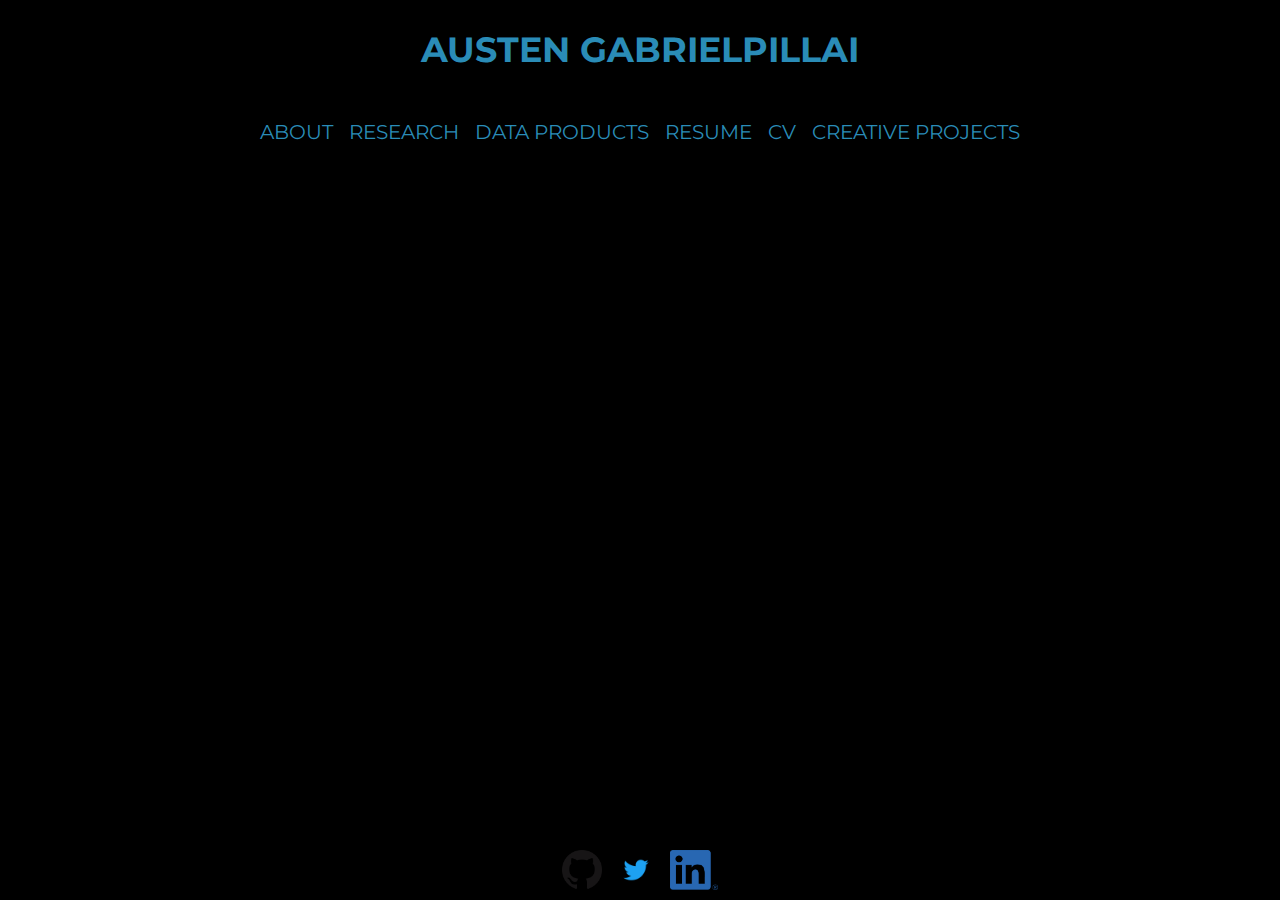
==== index.html @ d614a50c "fixing hamburger" ====
﻿<!DOCTYPE html>
<html lang="en" xmlns="http://www.w3.org/1999/xhtml">
<head>
    <title>Austen Gabrielpillai</title>
    <meta name="description" content="Experienced programmer and researcher focusing on computational astrophysics.">
    <!-- Global site tag (gtag.js) - Google Analytics -->
    <script async src="https://www.googletagmanager.com/gtag/js?id=UA-153675831-1"></script>
    <script>
        window.dataLayer = window.dataLayer || [];
        function gtag() { dataLayer.push(arguments); }
        gtag('js', new Date());

        gtag('config', 'UA-153675831-1');
    </script>
    <meta charset="utf-8">
    <meta name="viewport" content="width=device-width, initial-scale=1">
    <script src="https://code.jquery.com/jquery-3.2.1.slim.min.js" integrity="sha384-KJ3o2DKtIkvYIK3UENzmM7KCkRr/rE9/Qpg6aAZGJwFDMVNA/GpGFF93hXpG5KkN" crossorigin="anonymous"></script>
    <link rel="stylesheet" href="https://maxcdn.bootstrapcdn.com/bootstrap/4.0.0/css/bootstrap.min.css" integrity="sha384-Gn5384xqQ1aoWXA+058RXPxPg6fy4IWvTNh0E263XmFcJlSAwiGgFAW/dAiS6JXm" crossorigin="anonymous">
    <script src="https://maxcdn.bootstrapcdn.com/bootstrap/4.0.0/js/bootstrap.min.js" integrity="sha384-JZR6Spejh4U02d8jOt6vLEHfe/JQGiRRSQQxSfFWpi1MquVdAyjUar5+76PVCmYl" crossorigin="anonymous"></script>
    <script src="https://cdnjs.cloudflare.com/ajax/libs/popper.js/1.12.9/umd/popper.min.js" integrity="sha384-ApNbgh9B+Y1QKtv3Rn7W3mgPxhU9K/ScQsAP7hUibX39j7fakFPskvXusvfa0b4Q" crossorigin="anonymous"></script>
    <script src="https://d3js.org/d3.v5.min.js"></script>
    <link rel="stylesheet" href="css/styles.css">
    <link rel="stylesheet" href="css/styles-main.css">
    <link href="https://fonts.googleapis.com/css2?family=Montserrat&display=swap" rel="stylesheet">
    <link rel="apple-touch-icon" sizes="180x180" href="images/favicon/apple-touch-icon.png">
    <link rel="icon" type="image/png" sizes="32x32" href="images/favicon/favicon-32x32.png">
    <link rel="icon" type="image/png" sizes="16x16" href="images/favicon/favicon-16x16.png">
    <link rel="manifest" href="images/favicon/site.webmanifest">
</head>
<body>
    <header id="title">
        <div class="jumbotron jumbotron-fluid" id="title">
            <div class="container">
                <a href="index.html" class="active">AUSTEN GABRIELPILLAI</a>
            </div>
        </div>
        <nav class="navbar navbar-expand-lg navbar-dark">
            <a class="navbar-brand d-inline-block d-lg-none" href="index.html"><b>A. GABRIELPILLAI</b></a>
            <button class="navbar-toggler" type="button" data-toggle="collapse" data-target="#collapsingNavbarMd">
                <span class="navbar-toggler-icon"></span>
            </button>
            <div class="navbar-collapse collapse" id="collapsingNavbarMd">
                <div class="navbar-nav mx-lg-auto">
                    <a class="nav-item nav-link" href="about.html"> ABOUT <span class="sr-only">(current)</span></a>
                    <a class="nav-item nav-link" href="research.html">RESEARCH</a>
                    <a class="nav-item nav-link" href="products.html">DATA PRODUCTS</a>
                    <a class="nav-item nav-link" href="a_gabrielpillai_resume.pdf">RESUME</a>
                    <a class="nav-item nav-link" href="a_gabrielpillai_cv.pdf">CV</a>
                    <a class="nav-item nav-link" href="personal.html">CREATIVE PROJECTS</a>
                </div>
            </div>
        </nav>
    </header>
    <main>
    </main>
    <footer class="footer">
        <div class="container">
            <div class="row">
                <div class="col"><hr /></div>
                <div class="col-auto social-icons">
                    <a href="https://github.com/aust427" target="_blank">
                        <img src="icons/GitHub-Mark-64px.png" class="social-icons" />
                    </a>
                    <a href="https://twitter.com/a_gabrielpillai" target="_blank">
                        <img src="icons/Twitter_Logo_Blue.png" class="social-icons" />
                    </a>
                    <a href="https://www.linkedin.com/in/a-gabrielpillai" target="_blank">
                        <img src="icons/LI-In-Bug.png" class="social-icons" />
                    </a>
                </div>
                <div class="col"><hr /></div>
            </div>
        </div>
    </footer>
</body>
</html>
---- css/styles.css ----
﻿html, body {
    height: 100%;
}

.slider {
    width: 100px;
}

.pos-input {
    width: 55px;
}

.modal-content {
    background-color: #FEF8EC;
}

body, html {
    background-color: black;
    font-family: 'Montserrat', sans-serif;
    color: #989898;
}

h1, h2, h3, h4 {
    margin-bottom: 5px;
    color: #2A8CB7;
    font-weight: 600;
    padding-bottom: 5px;
}

#title {
    text-align: center;
    background-color: black;
    text-decoration: none;
    font-size: 35px;
    margin-bottom: 0;
}

#collapsingNavbarMd a {
    font-size: 20px;
}

nav {
    background-color: black;
}

.jumbotron {
    font-weight: bold;
    padding-top: 24px;
    padding-bottom: 24px;
}

.btn-primary {
    background-color: #47859A;
}

#title a:link {
    color: #2A8CB7;
}

#title a:visited {
    color: #2A8CB7;
}

#title a:hover {
    color: #69BADD;
    text-decoration: none;
    font-weight: bold;
}


@media (min-width: 992px) {
    .navbar .navbar-collapse {
        text-align: center;
    }


}

nav {
    font-size: 18px;
}

@media (max-width: 991px) {
    .jumbotron {
        display: none;
    }

    .navbar-brand{
        font-size: 25px;
    }
}

footer {
    position: absolute;
    width: 100%;
    /* Set the fixed height of the footer here */
    height: 60px;
    background: black;
    padding-top: 10px;
}

.no-padding {
    padding-left: 0;
    padding-right: 0;
}

.social-icons {
    max-height: 40px;
    width: auto;
    text-align: center;
    padding-left: 5px;
    padding-right: 5px;
}

img {
    max-width: 100%;
    max-height: 100%;
}

main{
    padding-top: 20px;
    padding-bottom: 20px;
}

.row{
    margin-bottom: 10px;
}

.img-row{
    margin-top: 50px;
    margin-bottom: 50px;
}

.diamond, .diamond div {
    margin: 0 auto;
    transform-origin: 50% 50%;
    overflow: hidden;
    width: 200px;
    height: 200px;
}

/*adopted and modified from https://stackoverflow.com/questions/29654453/bootstrap-different-shaped-images */
.diamond {
    transform: rotate(45deg);
}

    .diamond .los1 {
        width: 200px;
        height: 200px;
    }

        .diamond .los1 img {
            width: 100%;
            height: auto;
            -moz-transition: all 0.6s scale(1.6);
            -webkit-transition: all 0.6s scale(1.6);
            transition: all 0.6s;
            transform: scale(1.6) rotate(-45deg);
        }

    .diamond:hover img {
        -moz-transform: scale(2);
        -webkit-transform: scale(2);
        transform: scale(2) rotate(-45deg);
    }
---- css/styles-main.css ----
﻿body {
    background-image: url("https://raw.githubusercontent.com/aust427/aust427.github.io/master/images/100-3-subhalo-0.png");
    background-repeat: no-repeat;
    background-size: cover;
    background-position: center center;
}
footer {
    bottom: 0;
}
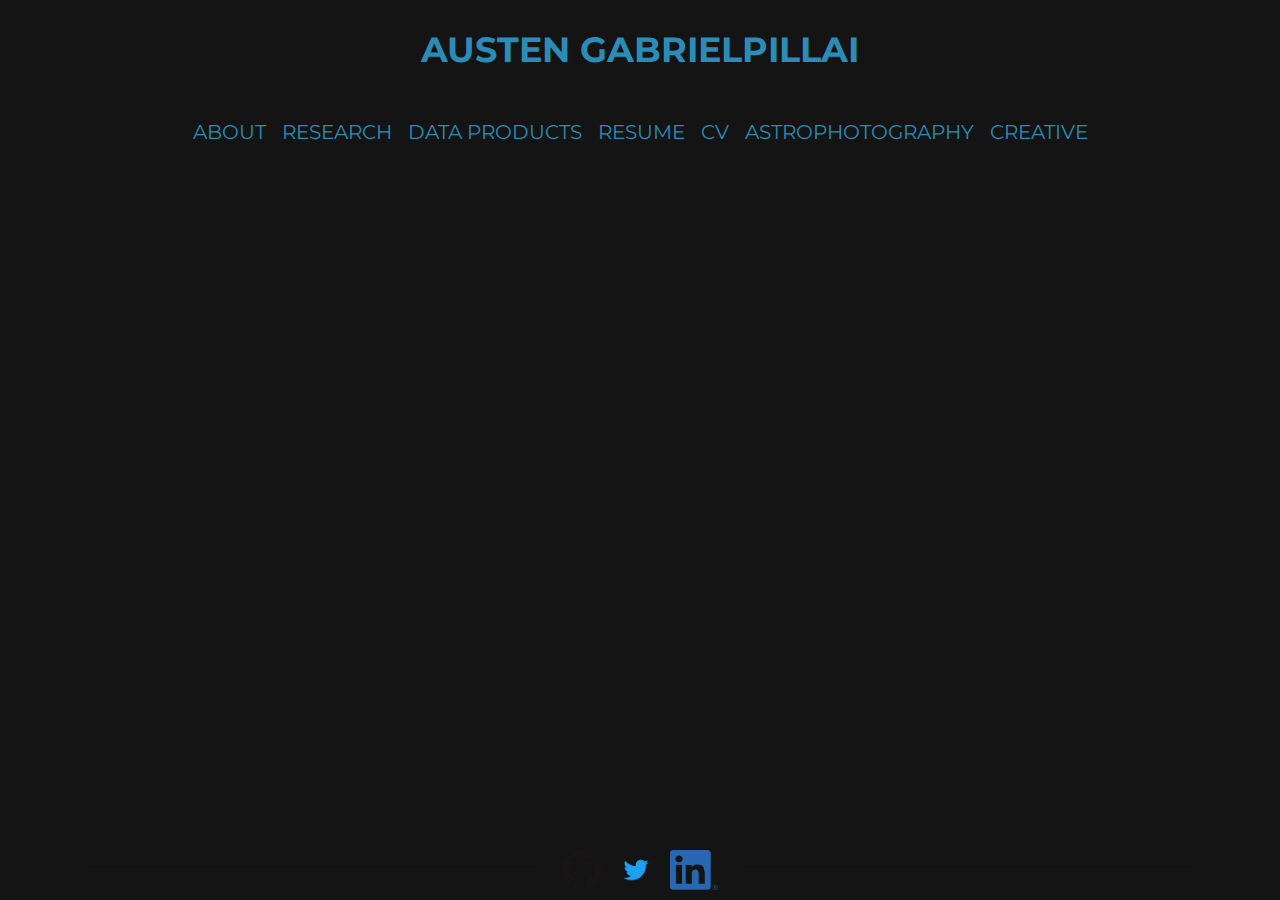
==== commit 824ac919: "i knew i forgot a page" ====
--- a/index.html
+++ b/index.html
@@ -46,7 +46,8 @@
                     <a class="nav-item nav-link" href="products.html">DATA PRODUCTS</a>
                     <a class="nav-item nav-link" href="a_gabrielpillai_resume.pdf">RESUME</a>
                     <a class="nav-item nav-link" href="a_gabrielpillai_cv.pdf">CV</a>
-                    <a class="nav-item nav-link" href="personal.html">CREATIVE PROJECTS</a>
+                    <a class="nav-item nav-link" href="astrophotography.html">ASTROPHOTOGRAPHY</a>
+                    <a class="nav-item nav-link" href="personal.html">CREATIVE</a>
                 </div>
             </div>
         </nav>
--- a/css/styles.css
+++ b/css/styles.css
@@ -15,7 +15,7 @@
 }
 
 body, html {
-    background-color: black;
+    background-color: #141414;
     font-family: 'Montserrat', sans-serif;
     color: #989898;
 }
@@ -29,10 +29,14 @@
 
 #title {
     text-align: center;
-    background-color: black;
+    background-color: #141414;
     text-decoration: none;
     font-size: 35px;
     margin-bottom: 0;
+}
+
+b {
+    color: #69BADD;
 }
 
 #collapsingNavbarMd a {
@@ -40,7 +44,7 @@
 }
 
 nav {
-    background-color: black;
+    background-color: #141414;
 }
 
 .jumbotron {
@@ -90,12 +94,28 @@
     }
 }
 
+.paper-summary{
+    width: 100%;
+}
+
+.paper-left-col{
+    width: 75%;
+}
+
+.paper-right-col{
+    width:25%;
+}
+
+.paper-right{
+    text-align: right;
+}
+
 footer {
     position: absolute;
     width: 100%;
     /* Set the fixed height of the footer here */
     height: 60px;
-    background: black;
+    background: #141414;
     padding-top: 10px;
 }
 
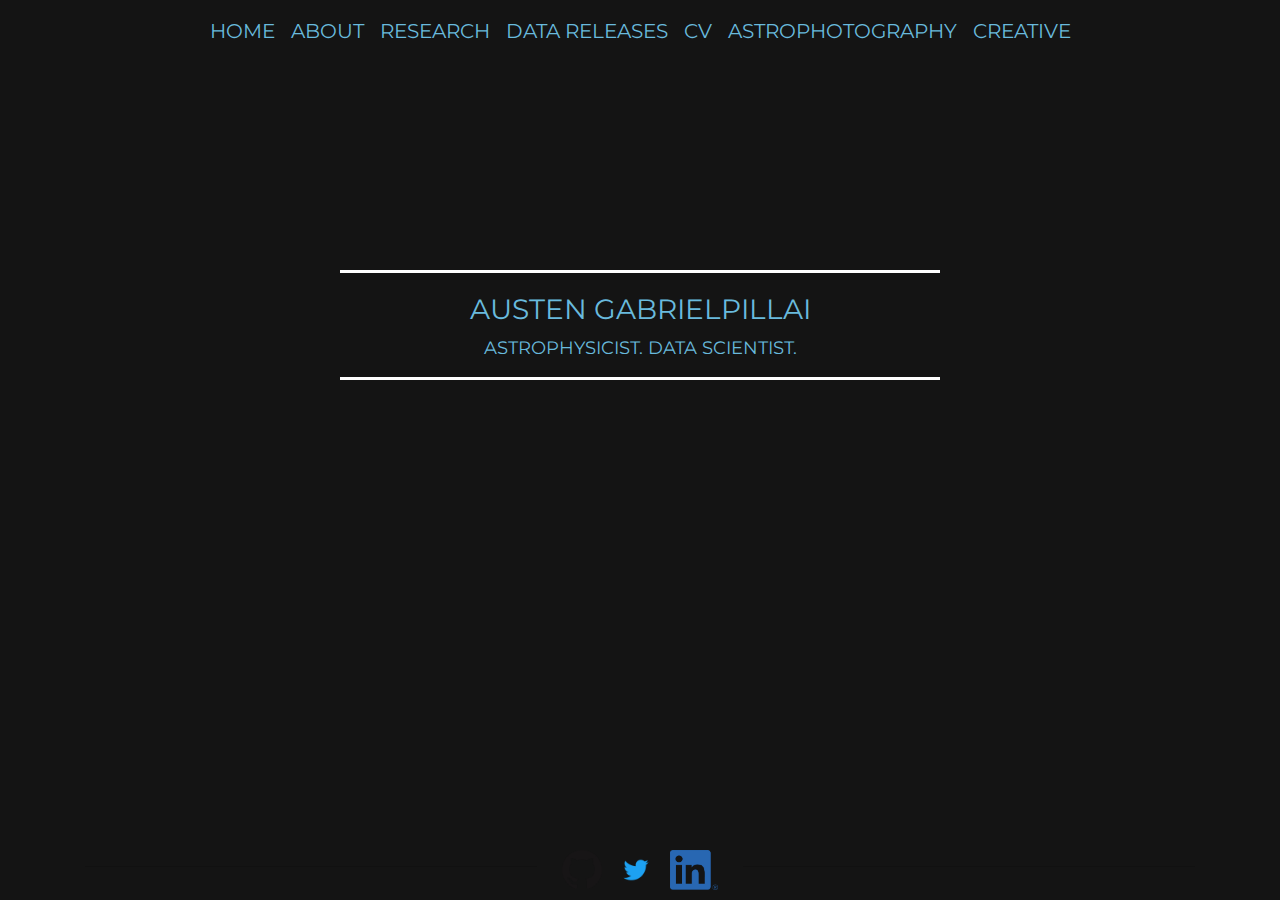
==== commit 9e905f47: "website modernization part 1" ====
--- a/index.html
+++ b/index.html
@@ -29,30 +29,30 @@
 </head>
 <body>
     <header id="title">
-        <div class="jumbotron jumbotron-fluid" id="title">
-            <div class="container">
-                <a href="index.html" class="active">AUSTEN GABRIELPILLAI</a>
-            </div>
-        </div>
         <nav class="navbar navbar-expand-lg navbar-dark">
-            <a class="navbar-brand d-inline-block d-lg-none" href="index.html"><b>A. GABRIELPILLAI</b></a>
             <button class="navbar-toggler" type="button" data-toggle="collapse" data-target="#collapsingNavbarMd">
                 <span class="navbar-toggler-icon"></span>
             </button>
             <div class="navbar-collapse collapse" id="collapsingNavbarMd">
-                <div class="navbar-nav mx-lg-auto">
-                    <a class="nav-item nav-link" href="about.html"> ABOUT <span class="sr-only">(current)</span></a>
-                    <a class="nav-item nav-link" href="research.html">RESEARCH</a>
-                    <a class="nav-item nav-link" href="products.html">DATA PRODUCTS</a>
-                    <a class="nav-item nav-link" href="a_gabrielpillai_resume.pdf">RESUME</a>
-                    <a class="nav-item nav-link" href="a_gabrielpillai_cv.pdf">CV</a>
-                    <a class="nav-item nav-link" href="astrophotography.html">ASTROPHOTOGRAPHY</a>
-                    <a class="nav-item nav-link" href="personal.html">CREATIVE</a>
-                </div>
+                <ul class="navbar-nav mx-lg-auto">
+                    <li class="nav-item"><a class="nav-link" href="index.html"> HOME</a></li>
+                    <li class="nav-item"><a class="nav-link" href="about.html"> ABOUT</a></li>
+                    <li class="nav-item"><a class="nav-link" href="research.html"> RESEARCH</a></li>
+                    <li class="nav-item"><a class="nav-link" href="releases.html"> DATA RELEASES</a></li>
+                    <li class="nav-item"><a class="nav-link" href="a_gabrielpillai_cv.pdf">CV</a></li>
+                    <li class="nav-item"><a class="nav-link" href="astrophotography.html"> ASTROPHOTOGRAPHY</a></li>
+                    <li class="nav-item"><a class="nav-link" href="personal.html"> CREATIVE</a></li>
+                </ul>
             </div>
         </nav>
     </header>
     <main>
+        <div id="center-div">
+            <div id="nameplate">
+            <p id="line1">AUSTEN GABRIELPILLAI</p>
+            <p id="line2">ASTROPHYSICIST. DATA SCIENTIST.</p>
+        </div>
+        </div>
     </main>
     <footer class="footer">
         <div class="container">
--- a/css/styles.css
+++ b/css/styles.css
@@ -11,13 +11,13 @@
 }
 
 .modal-content {
-    background-color: #FEF8EC;
+    background-color: #141414;
 }
 
 body, html {
     background-color: #141414;
     font-family: 'Montserrat', sans-serif;
-    color: #989898;
+    color: #c4c4c4;
 }
 
 h1, h2, h3, h4 {
@@ -36,7 +36,11 @@
 }
 
 b {
-    color: #69BADD;
+    color: white;
+}
+
+strong {
+    color: white;
 }
 
 #collapsingNavbarMd a {
@@ -58,15 +62,15 @@
 }
 
 #title a:link {
-    color: #2A8CB7;
+    color: #69BADD;
 }
 
 #title a:visited {
-    color: #2A8CB7;
+    color: #69BADD;
 }
 
 #title a:hover {
-    color: #69BADD;
+    color: white;
     text-decoration: none;
     font-weight: bold;
 }
@@ -108,6 +112,11 @@
 
 .paper-right{
     text-align: right;
+    vertical-align: top;
+}
+
+.paper-bottom{
+    padding-bottom: 15px;
 }
 
 footer {
@@ -182,4 +191,57 @@
         -moz-transform: scale(2);
         -webkit-transform: scale(2);
         transform: scale(2) rotate(-45deg);
-    }+    }
+
+    .diamond .los2 {
+        width: 160px;
+        height: 160px;
+    }
+    .diamond .los2 img {
+        width: 100%;
+        height: auto;
+        -moz-transition: all 0.6s scale(1.6);
+        -webkit-transition: all 0.6s scale(1.6);
+        transition: all 0.6s;
+        transform: scale(1.6) rotate(-45deg);
+    }
+
+#nameplate {
+    color: #69BADD;
+    max-width: 600px;
+    text-align: center;
+    border: 3px;
+    border: 3px white;
+    border-style: solid none;
+    margin: auto;
+}
+
+#center-div {
+    top: 30%;
+    position: absolute;
+    width: 100%;
+}
+
+#nameplate #line1 {
+    margin-top: 15px;
+    margin-bottom: 5px;
+    font-size: 28px;
+}
+
+#nameplate #line2{
+    font-size: 18px;
+    margin-top: 5px;
+    margin-bottom: 15px;
+}
+
+#parent-photo.diamond{
+
+}
+
+#my-photo{
+
+}
+
+h2#about{
+    padding-bottom: 30px;
+}
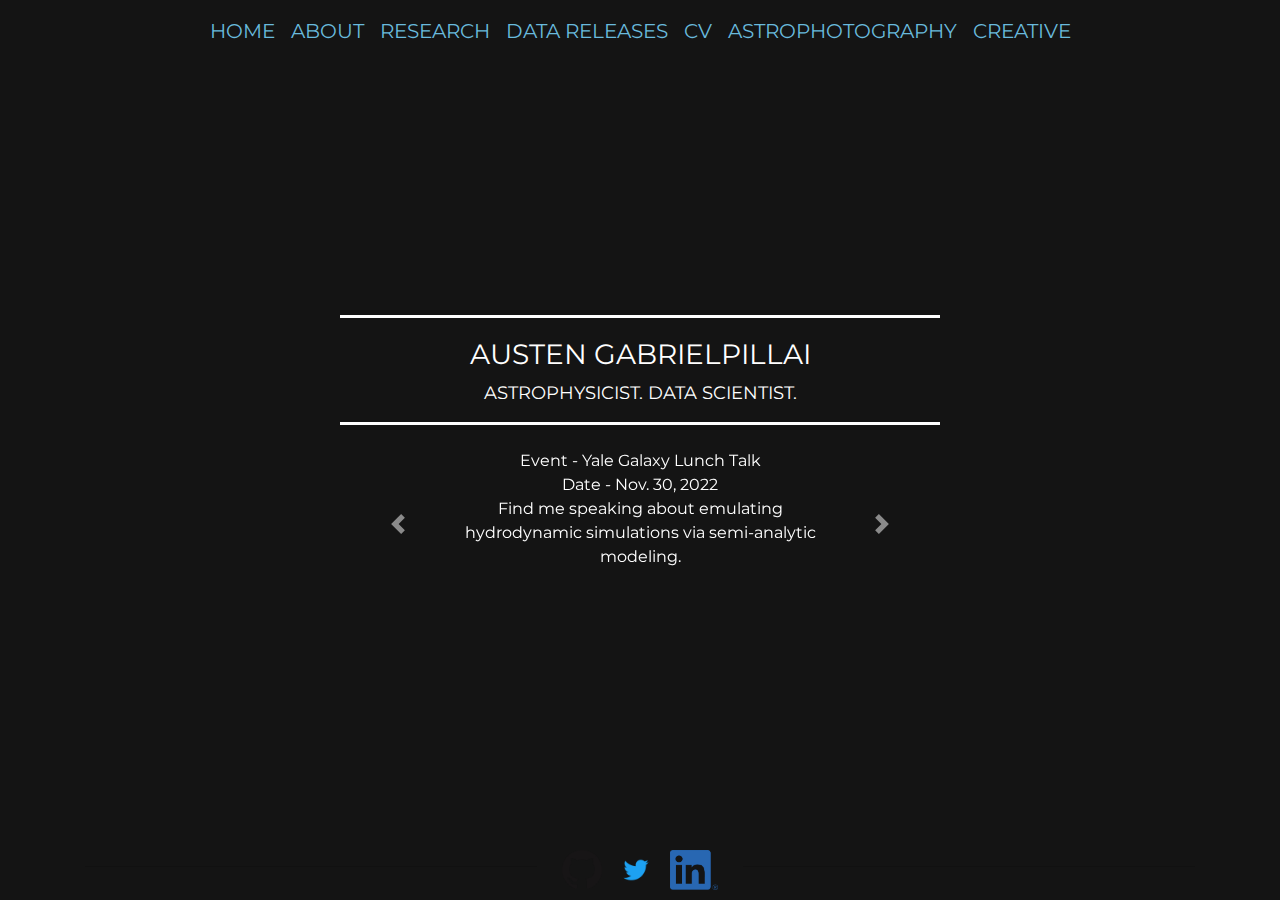
==== commit 7d729090: "website modernization part 2" ====
--- a/index.html
+++ b/index.html
@@ -49,9 +49,49 @@
     <main>
         <div id="center-div">
             <div id="nameplate">
-            <p id="line1">AUSTEN GABRIELPILLAI</p>
-            <p id="line2">ASTROPHYSICIST. DATA SCIENTIST.</p>
-        </div>
+                <p id="line1">AUSTEN GABRIELPILLAI</p>
+                <p id="line2">ASTROPHYSICIST. DATA SCIENTIST.</p>
+            </div>
+            <div class="container" id="main-carousel">
+                <div id="carouselContent" class="carousel slide" data-ride="carousel">
+                    <div class="carousel-inner" role="listbox">
+                        <div class="carousel-item active text-center p-4">
+                            <p class="inside-carousel">
+                                Event - Yale Galaxy Lunch Talk
+                                <br /> Date - Nov. 30, 2022
+                                <br> Find me speaking about emulating hydrodynamic simulations via semi-analytic modeling.
+                            </p>
+                        </div>
+                        <div class="carousel-item text-center p-4">
+                            <p class="inside-carousel">
+                                Event - AAS 241
+                                <br /> Date - Jan. 8 - 12, 2023
+                                <br> I will be attending in-person where I'll be giving an iPoster on cosmological simulations and a NASA hyperwall talk on synthetic Roman images!
+                            </p>
+                        </div>                        
+                        <div class="carousel-item text-center p-4">
+                            <p class="inside-carousel">
+                                Paper - Galaxy Formation in the Santa Cruz semi-analytic model compared with IllustrisTNG -- I.
+                                <br> Our paper has been published in MNRAS!
+                            </p>
+                        </div>
+                        <div class="carousel-item text-center p-4">
+                            <p class="inside-carousel">
+                                Paper - Mangrove: Learning Galaxy Properties from Merger Trees
+                                <br> Congrats to Christian Kraugh Jespersen for having his paper accepted in ApJ!
+                            </p>
+                        </div>
+                    </div>
+                    <a class="carousel-control-prev" href="#carouselContent" role="button" data-slide="prev">
+                        <span class="carousel-control-prev-icon" aria-hidden="true"></span>
+                        <span class="sr-only">Previous</span>
+                    </a>
+                    <a class="carousel-control-next" href="#carouselContent" role="button" data-slide="next">
+                        <span class="carousel-control-next-icon" aria-hidden="true"></span>
+                        <span class="sr-only">Next</span>
+                    </a>
+                </div>
+            </div>
         </div>
     </main>
     <footer class="footer">
--- a/css/styles.css
+++ b/css/styles.css
@@ -207,7 +207,7 @@
     }
 
 #nameplate {
-    color: #69BADD;
+    color: white;
     max-width: 600px;
     text-align: center;
     border: 3px;
@@ -216,8 +216,12 @@
     margin: auto;
 }
 
+#main-carousel{
+    max-width: 600px;
+}
+
 #center-div {
-    top: 30%;
+    top: 35%;
     position: absolute;
     width: 100%;
 }
@@ -234,14 +238,24 @@
     margin-bottom: 15px;
 }
 
-#parent-photo.diamond{
-
-}
-
-#my-photo{
-
-}
-
-h2#about{
+
+#parent-photo.diamond {
+}
+
+#my-photo {
+}
+
+h2#about {
     padding-bottom: 30px;
 }
+
+.schools-list {
+    list-style-type: none;
+}
+.inside-carousel {
+    color: white;
+    max-width: 380px;
+    width: 100%;
+    margin: auto;
+    height: 150px;
+}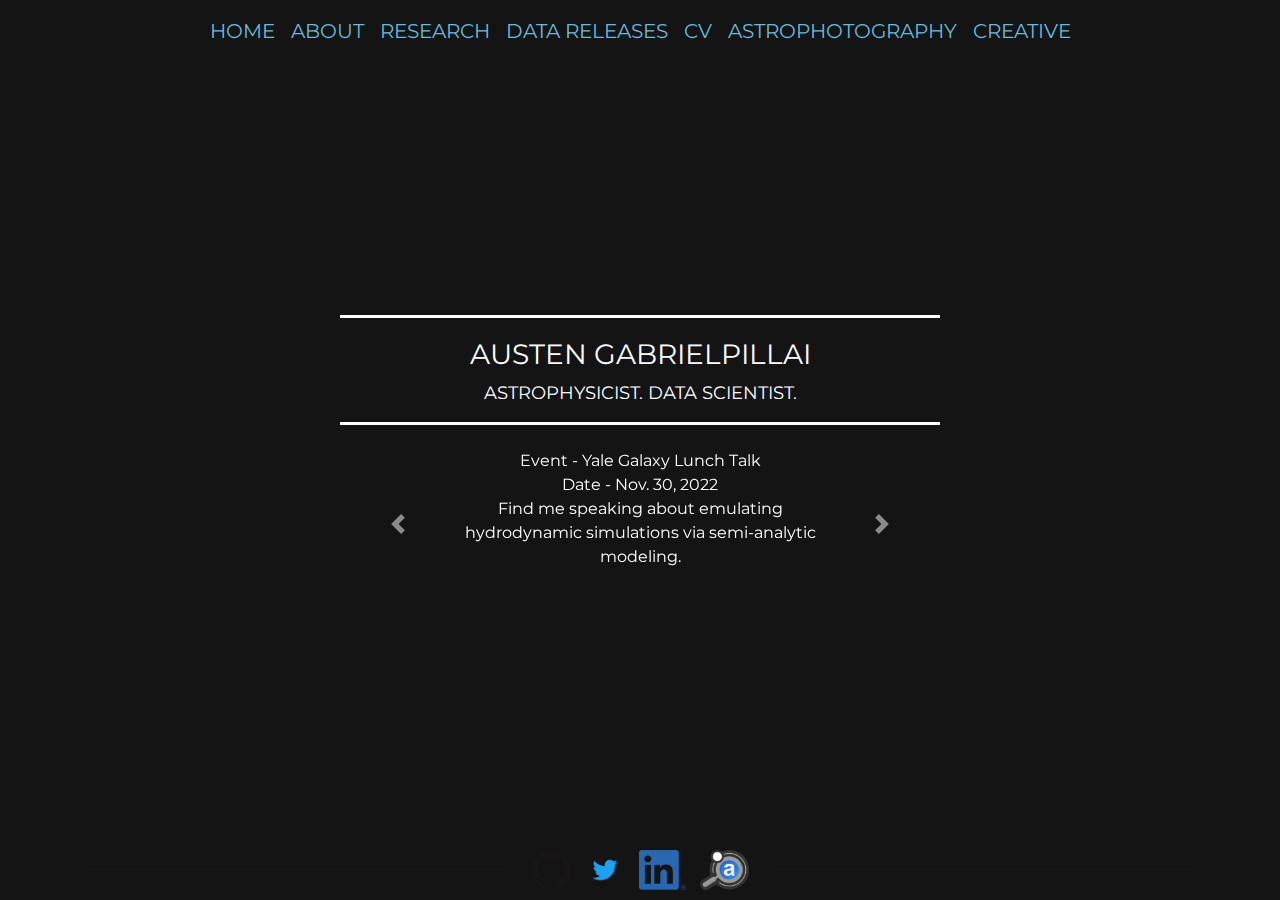
==== commit 649242d0: "website modernization part 3" ====
--- a/index.html
+++ b/index.html
@@ -68,7 +68,7 @@
                                 <br /> Date - Jan. 8 - 12, 2023
                                 <br> I will be attending in-person where I'll be giving an iPoster on cosmological simulations and a NASA hyperwall talk on synthetic Roman images!
                             </p>
-                        </div>                        
+                        </div>
                         <div class="carousel-item text-center p-4">
                             <p class="inside-carousel">
                                 Paper - Galaxy Formation in the Santa Cruz semi-analytic model compared with IllustrisTNG -- I.
@@ -108,6 +108,9 @@
                     <a href="https://www.linkedin.com/in/a-gabrielpillai" target="_blank">
                         <img src="icons/LI-In-Bug.png" class="social-icons" />
                     </a>
+                    <a href="https://ui.adsabs.harvard.edu/search/fq=%7B!type%3Daqp%20v%3D%24fq_bibstem_facet%7D&fq_bibstem_facet=(bibstem_facet%3A%22MNRAS.tmp%22%20OR%20bibstem_facet%3A%22MNRAS%22%20OR%20bibstem_facet%3A%22arXiv%22)&p_=0&q=author%3A%22Gabrielpillai%2C%20Austen%22&sort=date%20desc%2C%20bibcode%20desc" target="_blank">
+                        <img src="icons/ads.png" class="social-icons" />
+                    </a>
                 </div>
                 <div class="col"><hr /></div>
             </div>
--- a/css/styles.css
+++ b/css/styles.css
@@ -258,4 +258,12 @@
     width: 100%;
     margin: auto;
     height: 150px;
+}
+
+.data-row{
+    padding-bottom: 30px;
+}
+
+.data-p{
+    padding-bottom: 10px;
 }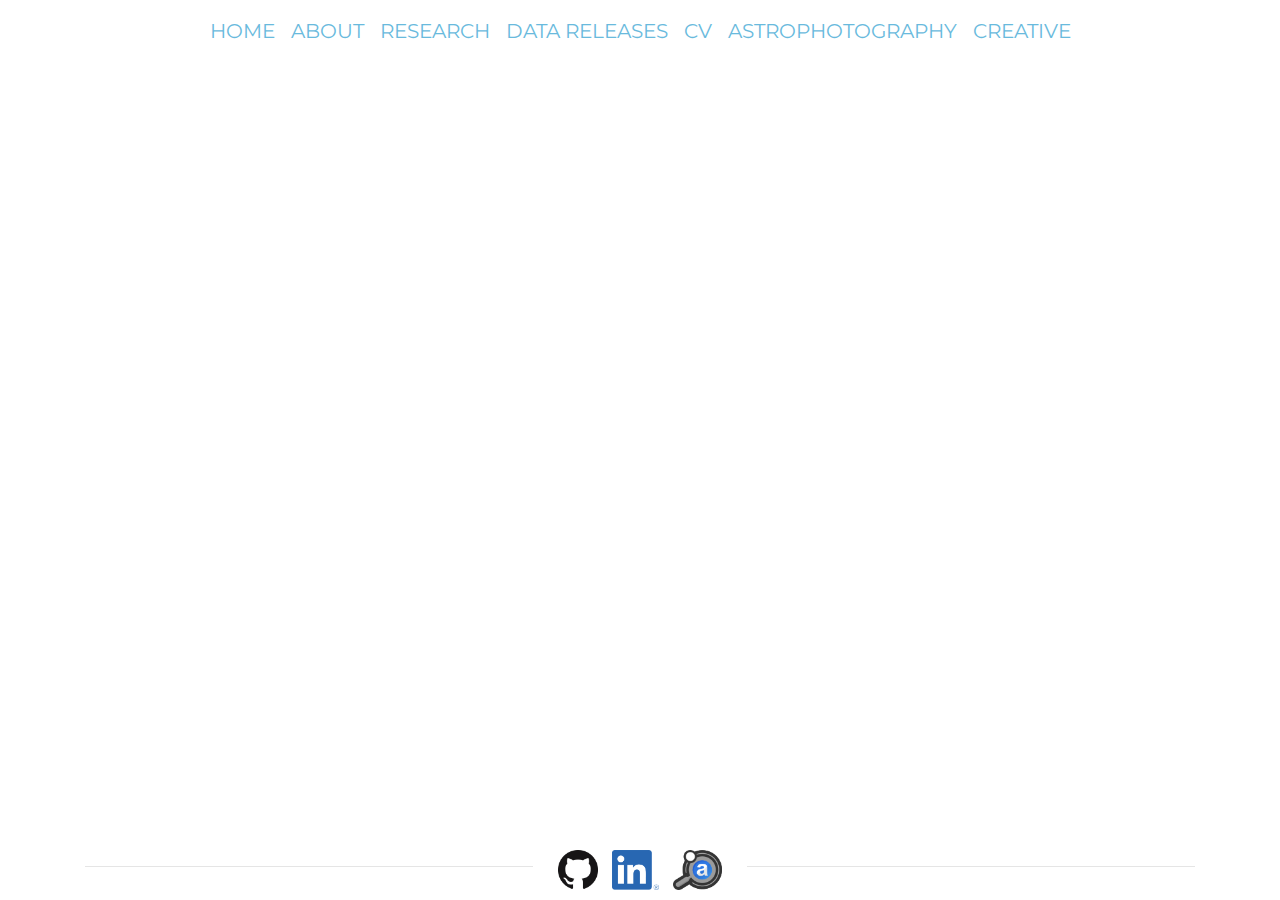
==== commit 1e3790a6: "general updates..." ====
--- a/index.html
+++ b/index.html
@@ -52,46 +52,6 @@
                 <p id="line1">AUSTEN GABRIELPILLAI</p>
                 <p id="line2">ASTROPHYSICIST. DATA SCIENTIST.</p>
             </div>
-            <div class="container" id="main-carousel">
-                <div id="carouselContent" class="carousel slide" data-ride="carousel">
-                    <div class="carousel-inner" role="listbox">
-                        <div class="carousel-item active text-center p-4">
-                            <p class="inside-carousel">
-                                Event - Yale Galaxy Lunch Talk
-                                <br /> Date - Nov. 30, 2022
-                                <br> Find me speaking about emulating hydrodynamic simulations via semi-analytic modeling.
-                            </p>
-                        </div>
-                        <div class="carousel-item text-center p-4">
-                            <p class="inside-carousel">
-                                Event - AAS 241
-                                <br /> Date - Jan. 8 - 12, 2023
-                                <br> I will be attending in-person where I'll be giving an iPoster on cosmological simulations and a NASA hyperwall talk on synthetic Roman images!
-                            </p>
-                        </div>
-                        <div class="carousel-item text-center p-4">
-                            <p class="inside-carousel">
-                                Paper - Galaxy Formation in the Santa Cruz semi-analytic model compared with IllustrisTNG -- I.
-                                <br> Our paper has been published in MNRAS!
-                            </p>
-                        </div>
-                        <div class="carousel-item text-center p-4">
-                            <p class="inside-carousel">
-                                Paper - Mangrove: Learning Galaxy Properties from Merger Trees
-                                <br> Congrats to Christian Kraugh Jespersen for having his paper accepted in ApJ!
-                            </p>
-                        </div>
-                    </div>
-                    <a class="carousel-control-prev" href="#carouselContent" role="button" data-slide="prev">
-                        <span class="carousel-control-prev-icon" aria-hidden="true"></span>
-                        <span class="sr-only">Previous</span>
-                    </a>
-                    <a class="carousel-control-next" href="#carouselContent" role="button" data-slide="next">
-                        <span class="carousel-control-next-icon" aria-hidden="true"></span>
-                        <span class="sr-only">Next</span>
-                    </a>
-                </div>
-            </div>
         </div>
     </main>
     <footer class="footer">
@@ -101,9 +61,6 @@
                 <div class="col-auto social-icons">
                     <a href="https://github.com/aust427" target="_blank">
                         <img src="icons/GitHub-Mark-64px.png" class="social-icons" />
-                    </a>
-                    <a href="https://twitter.com/a_gabrielpillai" target="_blank">
-                        <img src="icons/Twitter_Logo_Blue.png" class="social-icons" />
                     </a>
                     <a href="https://www.linkedin.com/in/a-gabrielpillai" target="_blank">
                         <img src="icons/LI-In-Bug.png" class="social-icons" />
--- a/css/styles.css
+++ b/css/styles.css
@@ -11,13 +11,13 @@
 }
 
 .modal-content {
-    background-color: #141414;
+    background-color: white;
 }
 
 body, html {
-    background-color: #141414;
+    background-color: white;
     font-family: 'Montserrat', sans-serif;
-    color: #c4c4c4;
+    color: #878787;
 }
 
 h1, h2, h3, h4 {
@@ -29,18 +29,18 @@
 
 #title {
     text-align: center;
-    background-color: #141414;
+    background-color: white;
     text-decoration: none;
     font-size: 35px;
     margin-bottom: 0;
 }
 
 b {
-    color: white;
+    color: #2A8CB7;
 }
 
 strong {
-    color: white;
+    color: #2A8CB7;
 }
 
 #collapsingNavbarMd a {
@@ -48,7 +48,7 @@
 }
 
 nav {
-    background-color: #141414;
+    background-color: white;
 }
 
 .jumbotron {
@@ -70,7 +70,7 @@
 }
 
 #title a:hover {
-    color: white;
+    color: black;
     text-decoration: none;
     font-weight: bold;
 }
@@ -124,7 +124,7 @@
     width: 100%;
     /* Set the fixed height of the footer here */
     height: 60px;
-    background: #141414;
+    background: white;
     padding-top: 10px;
 }
 
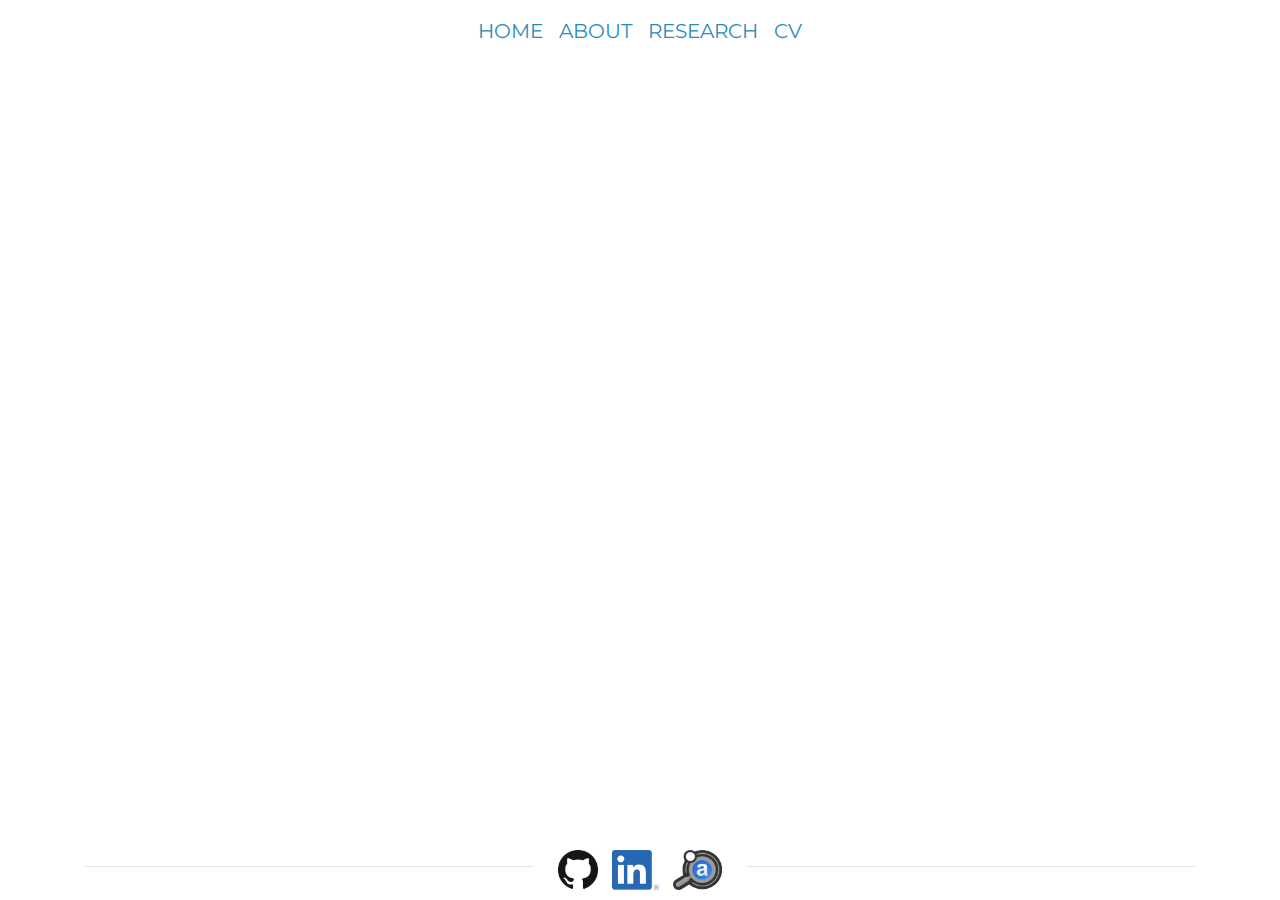
==== commit 628e0772: "more spring cleaning..." ====
--- a/index.html
+++ b/index.html
@@ -38,10 +38,7 @@
                     <li class="nav-item"><a class="nav-link" href="index.html"> HOME</a></li>
                     <li class="nav-item"><a class="nav-link" href="about.html"> ABOUT</a></li>
                     <li class="nav-item"><a class="nav-link" href="research.html"> RESEARCH</a></li>
-                    <li class="nav-item"><a class="nav-link" href="releases.html"> DATA RELEASES</a></li>
                     <li class="nav-item"><a class="nav-link" href="a_gabrielpillai_cv.pdf">CV</a></li>
-                    <li class="nav-item"><a class="nav-link" href="astrophotography.html"> ASTROPHOTOGRAPHY</a></li>
-                    <li class="nav-item"><a class="nav-link" href="personal.html"> CREATIVE</a></li>
                 </ul>
             </div>
         </nav>
--- a/css/styles.css
+++ b/css/styles.css
@@ -58,15 +58,15 @@
 }
 
 .btn-primary {
-    background-color: #47859A;
+    background-color: #2A8CB7;
 }
 
 #title a:link {
-    color: #69BADD;
+    color: #2A8CB7;
 }
 
 #title a:visited {
-    color: #69BADD;
+    color: #2A8CB7;
 }
 
 #title a:hover {
--- a/css/styles-main.css
+++ b/css/styles-main.css
@@ -1,5 +1,5 @@
 ﻿body {
-    background-image: url("https://raw.githubusercontent.com/aust427/aust427.github.io/master/images/100-3-subhalo-0.png");
+    background-image: url("https://raw.githubusercontent.com/aust427/aust427.github.io/master/images/back2.png");
     background-repeat: no-repeat;
     background-size: cover;
     background-position: center center;
